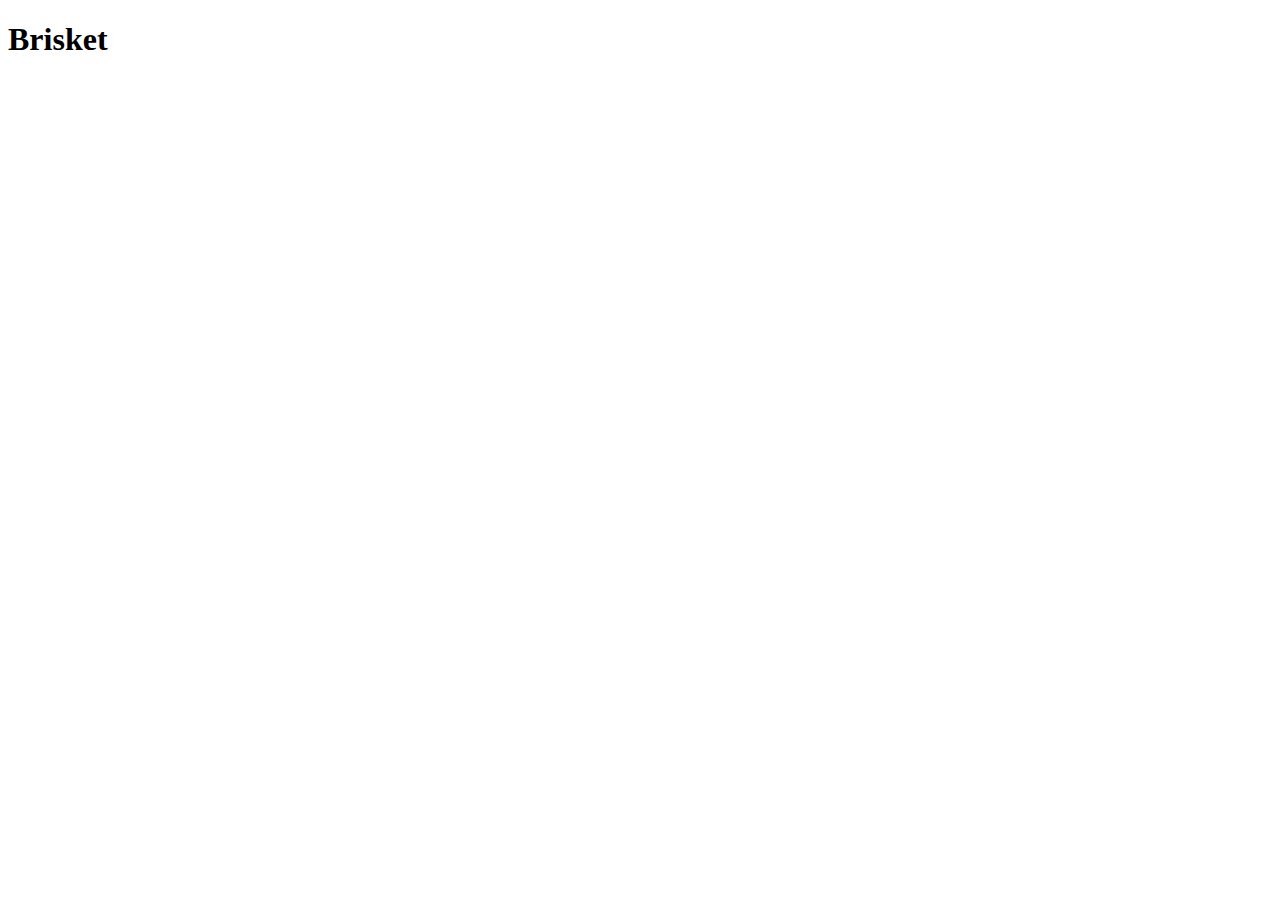
==== recipes/brisket.html @ cdfd0314 "Create recipes directory and add brisket.html to directory" ====
<!DOCTYPE html>
<html lang="en">
  <head>
    <meta charset="UTF-8" />
    <meta http-equiv="X-UA-Compatible" content="IE=edge" />
    <meta name="viewport" content="width=device-width, initial-scale=1.0" />
    <title>Brisket</title>
  </head>
  <body>
    <h1>Brisket</h1>
  </body>
</html>
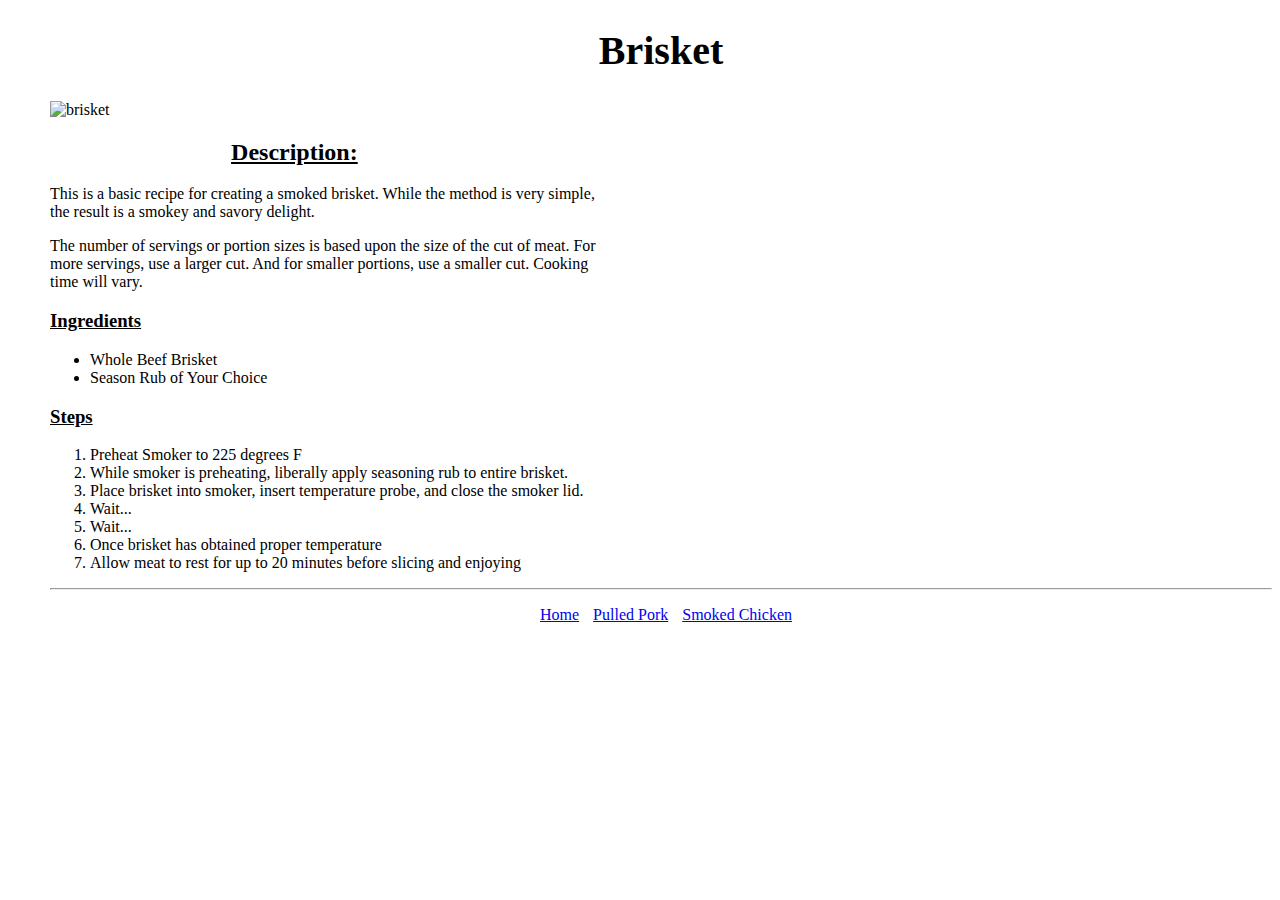
==== commit 93773fb2: "Create global style file and clean up links sitewide" ====
--- a/recipes/brisket.html
+++ b/recipes/brisket.html
@@ -4,9 +4,53 @@
     <meta charset="UTF-8" />
     <meta http-equiv="X-UA-Compatible" content="IE=edge" />
     <meta name="viewport" content="width=device-width, initial-scale=1.0" />
+    <link rel="stylesheet" href="../style.css" />
     <title>Brisket</title>
   </head>
   <body>
     <h1>Brisket</h1>
+    <img
+      src="https://media.istockphoto.com/photos/slicing-a-beef-brisket-fresh-off-of-the-smoker-picture-id1308325080?b=1&k=20&m=1308325080&s=170667a&w=0&h=e7LwZe_LXm2YQmiXk-y2Hdbyu1W6nk20WU4dzVxhbZE="
+      alt="brisket"
+    />
+    <h2>Description:</h2>
+    <p>
+      This is a basic recipe for creating a smoked brisket. While the method is
+      very simple, the result is a smokey and savory delight.
+    </p>
+    <p>
+      The number of servings or portion sizes is based upon the size of the cut
+      of meat. For more servings, use a larger cut. And for smaller portions,
+      use a smaller cut. Cooking time will vary.
+    </p>
+    <h3>Ingredients</h3>
+    <ul>
+      <li>Whole Beef Brisket</li>
+      <li>Season Rub of Your Choice</li>
+    </ul>
+    <h3>Steps</h3>
+    <ol>
+      <li>Preheat Smoker to 225 degrees F</li>
+      <li>
+        While smoker is preheating, liberally apply seasoning rub to entire
+        brisket.
+      </li>
+      <li>
+        Place brisket into smoker, insert temperature probe, and close the
+        smoker lid.
+      </li>
+      <li>Wait...</li>
+      <li>Wait...</li>
+      <li>Once brisket has obtained proper temperature</li>
+      <li>
+        Allow meat to rest for up to 20 minutes before slicing and enjoying
+      </li>
+    </ol>
+    <hr />
+    <p class="links">
+      <a href="../index.html">Home</a>
+      <a href="pulledPork.html">Pulled Pork</a>
+      <a href="smokedChicken.html">Smoked Chicken</a>
+    </p>
   </body>
 </html>
--- a/style.css
+++ b/style.css
@@ -0,0 +1,40 @@
+body {
+  font-family: "Times New Roman", Times, serif;
+  margin-left: 50px;
+}
+
+p {
+  width: 45%;
+}
+
+h1 {
+  text-align: center;
+  font-size: 40px;
+}
+
+h3,
+h2 {
+  text-decoration: underline;
+}
+
+h2 {
+  width: 40%;
+  text-align: center;
+}
+
+.links {
+  text-align: center;
+  width: 100%;
+}
+
+a {
+  margin-left: 10px;
+}
+
+#home {
+  list-style: none;
+}
+
+li a {
+  text-decoration: none;
+}
